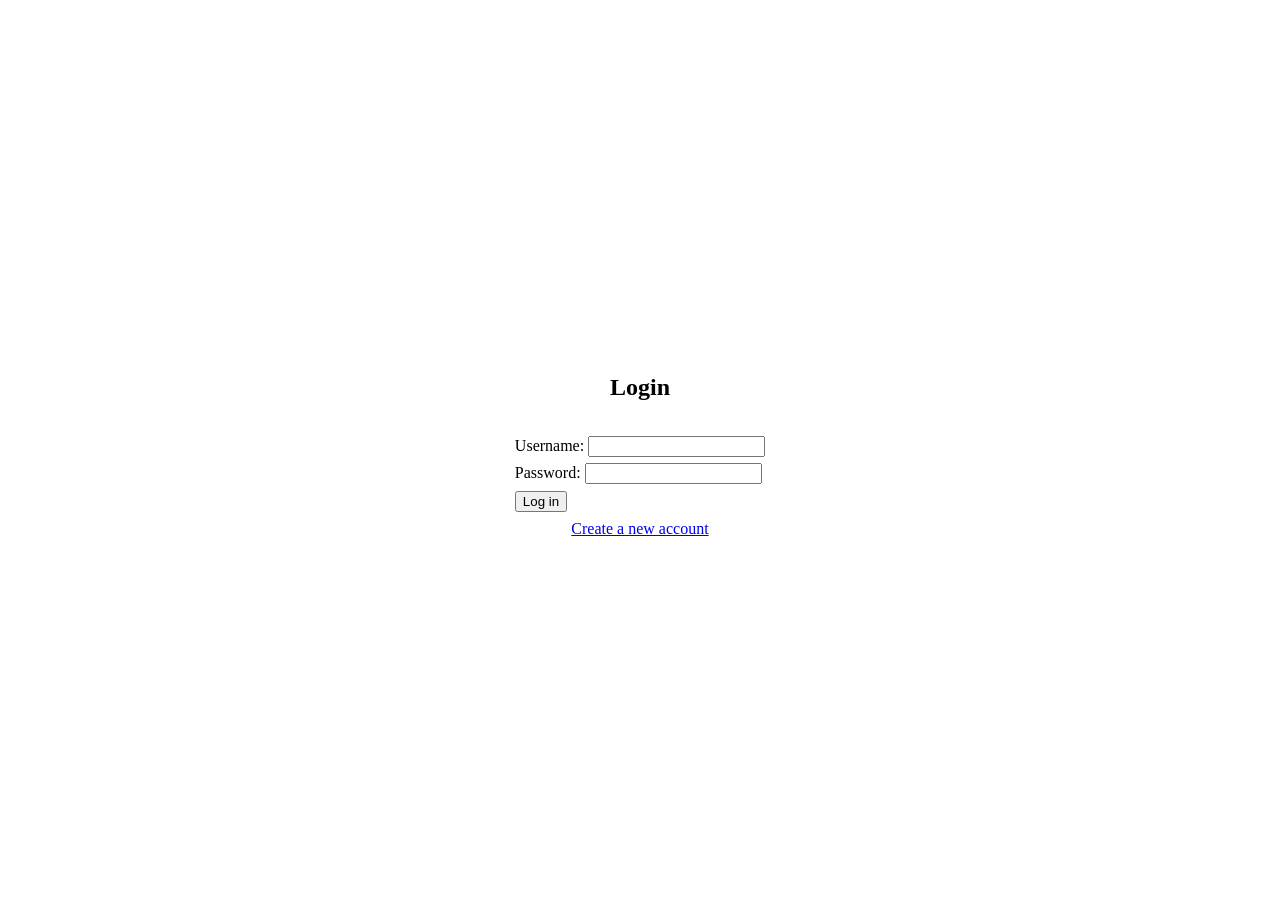
==== login.html @ 34b08eb1 "Created class DbHandler with connection and cursor plus methods for manipulating the database, with " ====
<!DOCTYPE html>
<html>
    <head>
        <meta charset="UTF-8">
        <title>MovieLingo login</title>
        <link rel="stylesheet" href="style.css">
    </head>

    <body>
        <h2>Login</h2>
        <form id="loginForm">
        <label for="username">Username:</label>
        <input type="text" id="username" name="username" required><br>

        <label for="password">Password:</label>
        <input type="password" id="password" name="password" required><br>

        <button type="submit">Log in</button>
    </form>

    <p><a href="register.html">Create a new account</a></p>

    <script src="main.js" defer></script>
    </body>
</html>
---- style.css ----
* {
  margin-top: 0.5em;
}

body {
  display: flex;
  flex-direction: column;
  align-items: center;
  justify-content: center;
  min-height: 100vh;
  margin: 0;
}

#scene {
    width: 400px;
}

.option-button {
    background-color: lightgray;
}

.selected-option {
    background-color: darkgray;
}
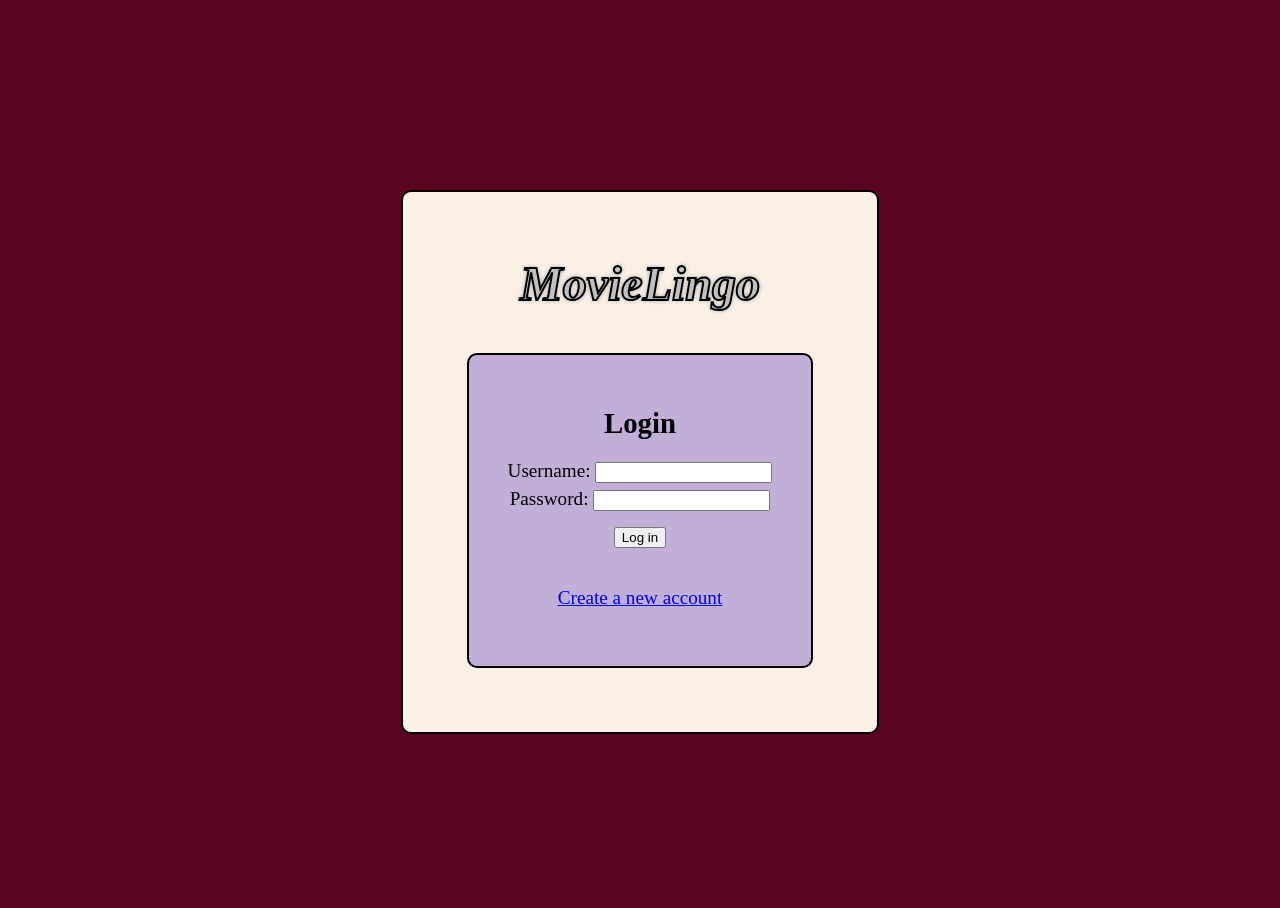
==== commit 448d6734: "Removed unused methods and files + added css for desktop and mobile." ====
--- a/login.html
+++ b/login.html
@@ -2,24 +2,30 @@
 <html>
     <head>
         <meta charset="UTF-8">
+        <meta name="viewport" content="width=device-width, initial-scale=1.0">
         <title>MovieLingo login</title>
         <link rel="stylesheet" href="style.css">
     </head>
 
     <body>
-        <h2>Login</h2>
-        <form id="loginForm">
-        <label for="username">Username:</label>
-        <input type="text" id="username" name="username" required><br>
+        <main class="forms-main">
+            <h1 class="header">MovieLingo</h1>
+            <div class="forms">
+                <h2>Login</h2>
+                <form id="login-form" action="/login" method="post">
+                    <label for="username">Username:</label>
+                    <input type="text" id="username" name="username" required><br>
 
-        <label for="password">Password:</label>
-        <input type="password" id="password" name="password" required><br>
+                    <label for="password">Password:</label>
+                    <input type="password" id="password" name="password" required><br>
 
-        <button type="submit">Log in</button>
-    </form>
+                    <button id="login-button" type="submit">Log in</button>
+                </form>
 
-    <p><a href="register.html">Create a new account</a></p>
+                <p><a href="register.html">Create a new account</a></p>
+            </div>
+        </main>
 
-    <script src="main.js" defer></script>
+    <script src="login.js" defer></script>
     </body>
 </html>
--- a/style.css
+++ b/style.css
@@ -9,16 +9,162 @@
   justify-content: center;
   min-height: 100vh;
   margin: 0;
+  font-family: Georgia, "Times New Roman", Times, serif;
+  background-color: #5b0422;
+  overflow: hidden; /* hindrar scroll */
+}
+
+main {
+  display: flex;
+  flex-direction: column;
+  border: 2px solid black;
+  border-radius: 10px;
+  padding-top: 4em;
+  padding-bottom: 4em;
+  align-items: center;
+  text-align: center;
+  background-color: #FAF0E6;
+}
+
+.index-main {
+  min-width: 70%;
+}
+
+.forms-main {
+  padding-left: 4em;
+  padding-right: 4em;
+}
+
+.header {
+  font-size: 3em;
+  font-family: "Palatino Linotype", "Book Antiqua", Palatino, serif;
+  font-style: italic;
+  color: silver;
+  -webkit-text-stroke: 2px black; /* svart kant */
+  text-shadow: 0 0 5px gray;
+  margin-top: 0;
 }
 
 #scene {
-    width: 400px;
+  width: 30em;
+  border: 2px solid black;
+  border-radius: 10px;
+}
+
+#user-answer, #send-button, #english-subtitles, #options {
+  font-size: 1.3em;
+}
+
+#send-button {
+  margin-left: 0.3em;
 }
 
 .option-button {
     background-color: lightgray;
+    margin-left: 0.2em;
+    font-size: 1.1em;
+    border-radius: 5px;
 }
 
 .selected-option {
     background-color: darkgray;
 }
+
+#guess-form {
+  display:flex;
+  align-items: center;
+  text-align: center;
+}
+
+.forms {
+  font-size: 1.2em;
+  display: flex;
+  flex-direction: column;
+  align-items: center;
+  text-align: center;
+  border: 2px solid black;
+  border-radius: 10px;
+  padding: 2em;
+  background-color: #c1afd7;
+}
+
+.forms h2 {
+  margin-bottom: 0.2em;
+}
+
+.forms button {
+  margin-top: 1.2em;
+}
+
+.forms p {
+  margin-top: 2em;
+}
+
+@media (max-width: 900px) and (orientation: portrait) {
+  * {
+    margin: 0;
+    padding: 0;
+    box-sizing: border-box;
+  }
+
+  html, body {
+    height: 100%;
+  }
+
+  main {
+    width: 100%;
+    height: 100dvh;
+    border: none;
+    border-radius: 0;
+    display: flex;
+    flex-direction: column;
+    justify-content: center;
+    align-items: center;
+    background-color: #FAF0E6;
+  }
+
+  .header {
+    margin-bottom: 1em;
+  }
+
+  #scene{
+    width: 90%;
+    margin-bottom: 1em;
+  }
+
+  #reg-form {
+    display: flex;
+    flex-direction: column;
+    gap: 0.2em;
+    white-space: nowrap;
+  }
+  
+  #index-form {
+    display: flex;
+    flex-direction: column;
+    gap: 0.7em;
+  }
+
+  .forms h2 {
+    margin-bottom: 1.1em;
+  }
+
+  .forms a {
+    white-space: nowrap;
+  }
+  
+  #user-answer, #send-button, #english-subtitles {
+    font-size: 1em;
+  }
+
+  .option-button {
+    font-size: 0.9em;
+    padding: 0.1 0.5em;
+  }
+
+  #reg-button, #login-button {
+    padding: 0 0.5em;
+    width: auto;
+    align-self: center;
+  }
+}
